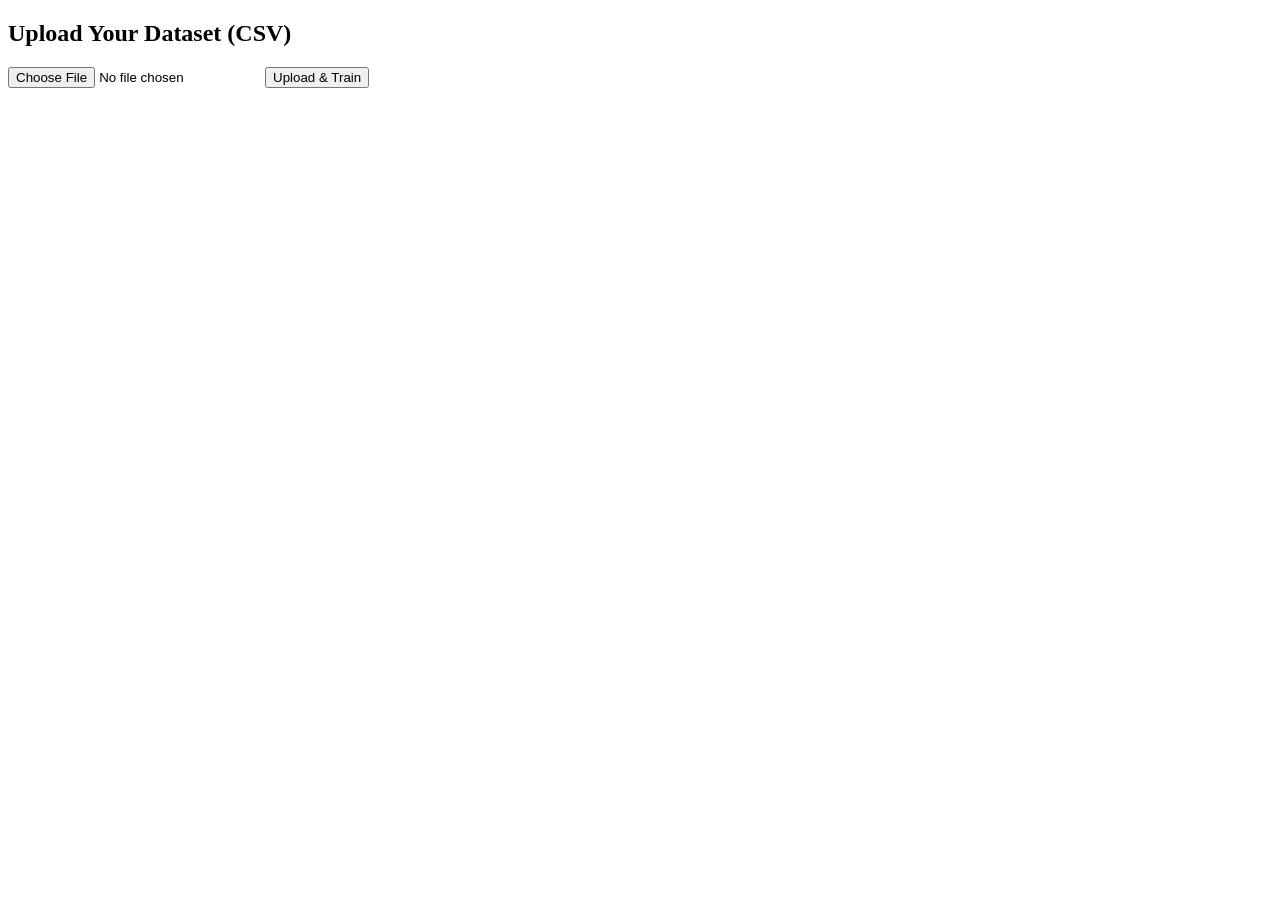
==== templates/index.html @ 01420642 "Initial commit" ====
<!DOCTYPE html>
<html>
<head><title>Upload Dataset</title></head>
<body>
  <h2>Upload Your Dataset (CSV)</h2>
  <form action="/upload" method="post" enctype="multipart/form-data">
      <input type="file" name="file" accept=".csv" required>
      <button type="submit">Upload & Train</button>
  </form>
</body>
</html>
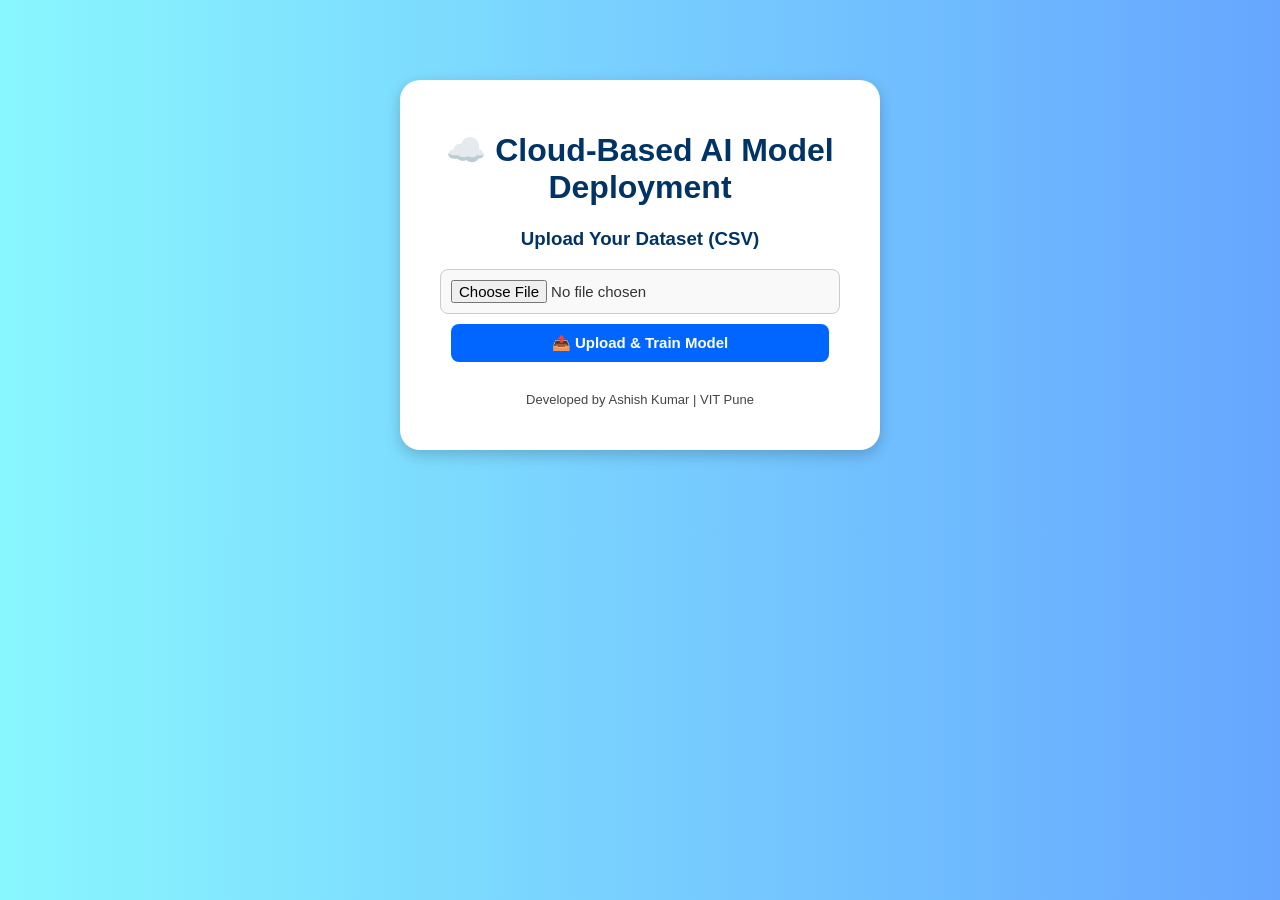
==== commit 8ff0707c: "Added colorful design and improved prediction UI" ====
--- a/templates/index.html
+++ b/templates/index.html
@@ -1,11 +1,18 @@
 <!DOCTYPE html>
 <html>
-<head><title>Upload Dataset</title></head>
+<head>
+  <title>Upload Dataset - Cloud AI</title>
+  <link rel="stylesheet" href="/static/style.css">
+</head>
 <body>
-  <h2>Upload Your Dataset (CSV)</h2>
-  <form action="/upload" method="post" enctype="multipart/form-data">
+  <div class="container">
+    <h1>☁️ Cloud-Based AI Model Deployment</h1>
+    <h3>Upload Your Dataset (CSV)</h3>
+    <form action="/upload" method="post" enctype="multipart/form-data">
       <input type="file" name="file" accept=".csv" required>
-      <button type="submit">Upload & Train</button>
-  </form>
+      <button type="submit">📤 Upload & Train Model</button>
+    </form>
+    <p class="footer">Developed by Ashish Kumar | VIT Pune</p>
+  </div>
 </body>
 </html>
--- a/static/style.css
+++ b/static/style.css
@@ -0,0 +1,72 @@
+body {
+    font-family: 'Segoe UI', Arial, sans-serif;
+    background: linear-gradient(to right, #89f7fe, #66a6ff);
+    text-align: center;
+    margin: 0;
+    padding: 0;
+    color: #333;
+}
+
+h1, h2, h3 {
+    color: #003366;
+}
+
+.container {
+    background: white;
+    width: 420px;
+    margin: 80px auto;
+    padding: 30px;
+    border-radius: 20px;
+    box-shadow: 0px 5px 15px rgba(0,0,0,0.2);
+}
+
+input[type="file"], input[type="text"], button {
+    display: block;
+    width: 90%;
+    padding: 10px;
+    margin: 10px auto;
+    border-radius: 8px;
+    border: 1px solid #ccc;
+    font-size: 15px;
+}
+
+input[type="file"], input[type="text"] {
+    background-color: #f9f9f9;
+}
+
+button {
+    background-color: #0066ff;
+    color: white;
+    border: none;
+    font-weight: bold;
+    cursor: pointer;
+    transition: 0.3s;
+}
+
+button:hover {
+    background-color: #0047b3;
+}
+
+a {
+    display: inline-block;
+    margin-top: 10px;
+    text-decoration: none;
+    color: #0066ff;
+}
+
+a:hover {
+    color: #003366;
+}
+
+.result {
+    font-size: 20px;
+    font-weight: bold;
+    color: #28a745;
+    margin-top: 20px;
+}
+
+.footer {
+    margin-top: 30px;
+    font-size: 13px;
+    color: #444;
+}
